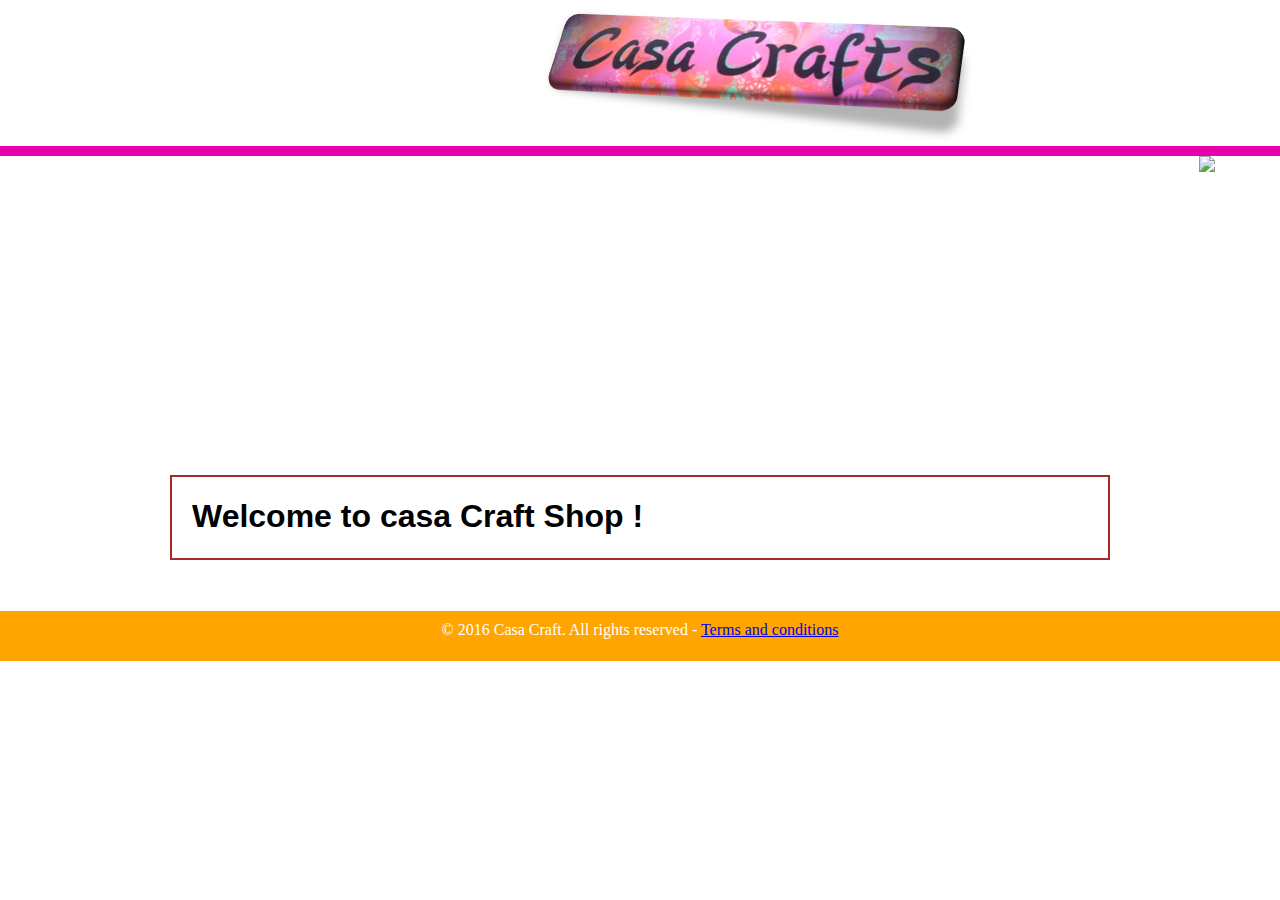
==== index.html @ 4e8d7ad9 "Add files via upload" ====
<!DOCTYPE html>
<html xml:lang="en" lang="en">
	<head>
		<title>Casa Craft</title>
			<meta name="description" content="easy lift is a free carpooling website - travel from home to your work place using our carsharing service"/>
			<meta name="keywords" content="carpooling, car sharing, car pool, pool car, carpool, share car, rideshare, ride sharing, carpool website," />
			<link href="css/bootstrap.css" rel="stylesheet" type="text/css" media="all" />
			<link href="style.css" rel="stylesheet" type="text/css" media="all" />	
			<meta name="viewport" content="width=device-width, initial-scale=1">
			<meta http-equiv="Content-Type" content="text/html; charset=utf-8" />

	</head>
		
	<body>
	<div id="header">
	
	<a href="index.php"> <img src="logobancale.PNG" > </a>		
	
</div>	<div id="navigationtop">
				
				<ul>

					<li><a ID="home" href="index.php"></a></li>				
					<li><a ID="about" href="about.php">  </a></li>
					<li><a ID="galerie" href="galerie.php"></a></li>
					<li><a ID="contact" href="contact.php"></a></li>
					
				</ul>
</div>
				<script>
  (function(i,s,o,g,r,a,m){i['GoogleAnalyticsObject']=r;i[r]=i[r]||function(){
  (i[r].q=i[r].q||[]).push(arguments)},i[r].l=1*new Date();a=s.createElement(o),
  m=s.getElementsByTagName(o)[0];a.async=1;a.src=g;m.parentNode.insertBefore(a,m)
  })(window,document,'script','https://www.google-analytics.com/analytics.js','ga');

  ga('create', 'UA-87143140-1', 'auto');
  ga('send', 'pageview');

</script>
	

			
				
			
		
			
			
			
			<img src="images/1.PNG">
			<!--content-->
		<div ID="content">
		
		<h1> Welcome to casa Craft Shop ! </h1>
		
		</div>




			
				
			<div class="footnote">
	<p class="footer-grid" >© 2016 Casa Craft. All rights reserved - <a href="CGU.php">Terms and conditions</a>
	</div>
</div>
	</body>
</html>
---- style.css ----
/* CSS Reset: http://meyerweb.com/eric/thoughts/2011/01/03/reset-revisited/ */

html, body, div, span, applet, object, iframe,
p, blockquote, pre,
a, abbr, acronym, address, big, cite, code,
del, dfn, em, img, ins, kbd, q, s, samp,
small, strike, strong, sub, sup, tt, var,
b, u, i, center,
dl, dt, dd, ol, ul, li,
fieldset, form, label, legend,
table, caption, tbody, tfoot, thead, tr, th, td,
article, aside, canvas, details, figcaption, figure, 
footer, header, hgroup, menu, nav, section, summary,
time, mark, audio, video {
	margin: 0;
	padding: 0;
	border: 0;
	outline: 0;
	font-size: 100%;
	font: inherit;
	vertical-align: baseline;
}


/* CSS start here */

body {
	margin-top:0px;
	margin-right:0;
	margin-left:0;
	margin-bottom: 0;
	min-height: 800px;
}



#header {
	
	border-width:5px;
	color:#e600ac;
	font-family:sans-serif;
	font-size:15px;
	width:900px;
	padding-left:20%;
	padding-left: 0;	
}
#header a img { 
	margin-left: 60%;
}

#navigationtop {
	
	width:100%;
	margin:auto;
	background-color: #e600ac;
	height: 10px;
	
}

#navigationtop > ul {
	text-align: right;
	margin-left:55%;
}

#navigationtop > ul > li {
	list-style:none;   /* remove the bullet points */
	float:left;
	
	padding-top:2.5%
}

#navigationtop > ul > li > a {
    color:white;
	background-color: white;
    padding: 10px 50px;
    text-decoration: none;
	font-size:17px;
	font-family: helvetica;
	text-align:center;
	display:block;
	border-radius:8em;
	
}
#home {
	background-image : url("images/home.PNG");
	height:130px;
	width:50px;
	margin-right: 15px;
	
}
#home:hover {
	background-image : url("images/homeho.PNG");
	height:130px;
	width:50px;
	margin-right: 15px;
	
}

#contact{
	background-image : url("images/contact.PNG");
	height:130px;
	width:50px;
	margin-right: 15px;

}
#lift:hover {
	background-image : url("images/contactho.PNG");
	height:130px;
	width:50px;
	margin-right: 15px;
	
}
#about{
	background-image : url("images/about.PNG");
	height:130px;
	width:50px;
	margin-right: 15px;

}
#about:hover {
	background-image : url("images/aboutho.PNG");
	height:130px;
	width:50px;
	margin-right: 15px;
	
}
#galerie{
	background-image : url("images/galerie.PNG");
	height:130px;
	width:50px;
	margin-right: 15px;

}
#galerie:hover {
	background-image : url("images/galerieho.PNG");
	height:130px;
	width:50px;
	margin-right: 15px;

}

#content {
	border-width:2px;
	width:70%;
	display:block;
	overflow:hidden;
	margin:auto;
	margin-bottom:4%;
	font-family: helvetica;
	margin-top:80px;
	padding-left:20px;
	padding-bottom:1px;
	padding-right: 20px;
	border: 2px solid brown;
	position: static;
}


/* 
#content a:link {
	font-family: Helvetica;
	color: #ff6600;
	font-style: italic;
	text-decoration: none;
	padding-bottom: 4px;

}
#content a:visited {
	font-family: Helvetica;
	color: #ff6600;
	font-style: italic;
	text-decoration: none;
	

}
#content a:hover {
	font-family: Helvetica;
	color: black;
	font-style: italic;
	

}
 */


.footnote {
	text-align:center;
	margin:0;
	margin-bottom: 0px;
	background-color:orange;
	padding-top: 10px;
	width:100%;
	color:white;
	height:40px;
	
}
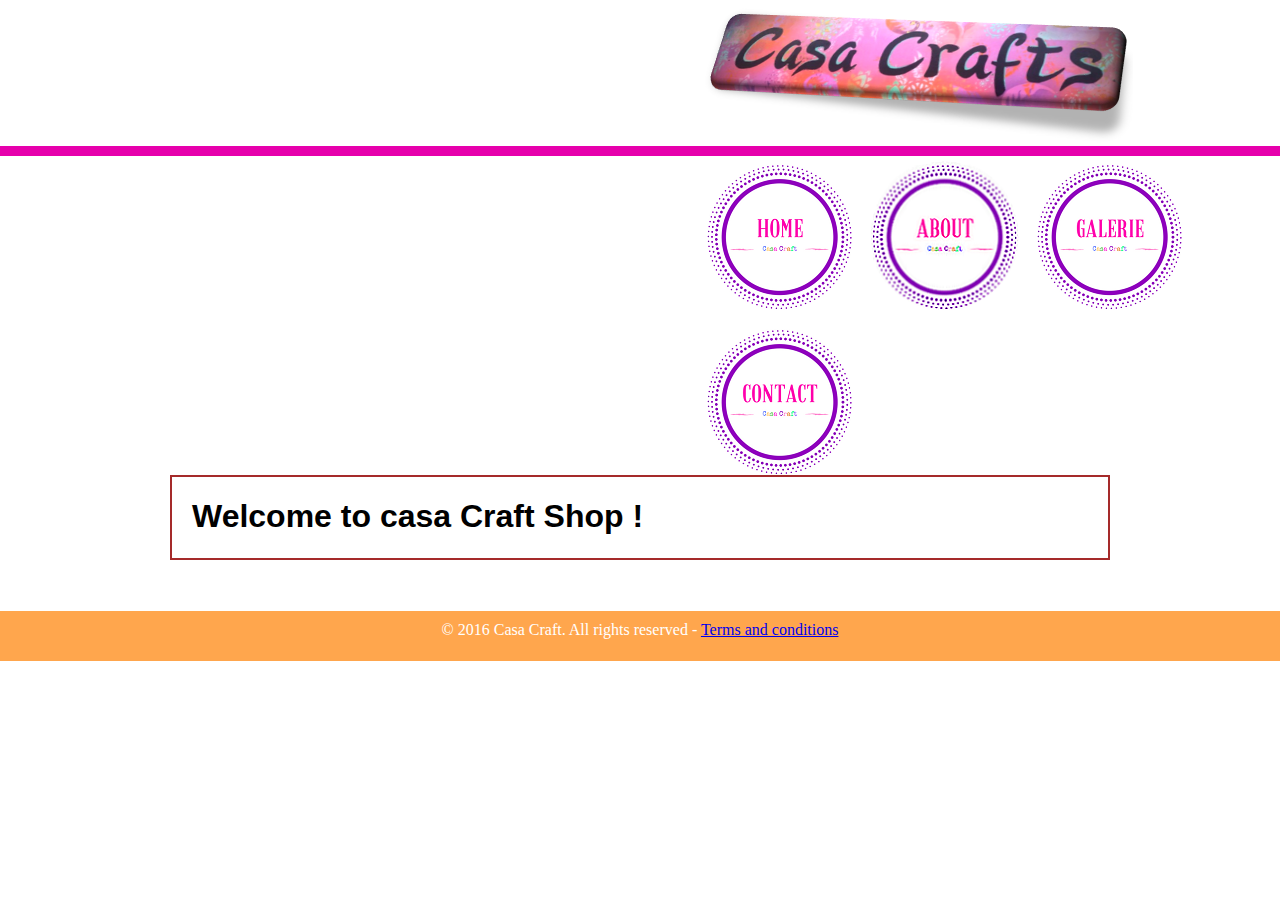
==== commit 5dd34c7f: "Add files via upload" ====
--- a/index.html
+++ b/index.html
@@ -27,26 +27,9 @@
 					
 				</ul>
 </div>
-				<script>
-  (function(i,s,o,g,r,a,m){i['GoogleAnalyticsObject']=r;i[r]=i[r]||function(){
-  (i[r].q=i[r].q||[]).push(arguments)},i[r].l=1*new Date();a=s.createElement(o),
-  m=s.getElementsByTagName(o)[0];a.async=1;a.src=g;m.parentNode.insertBefore(a,m)
-  })(window,document,'script','https://www.google-analytics.com/analytics.js','ga');
-
-  ga('create', 'UA-87143140-1', 'auto');
-  ga('send', 'pageview');
-
-</script>
+				
+		
 	
-
-			
-				
-			
-		
-			
-			
-			
-			<img src="images/1.PNG">
 			<!--content-->
 		<div ID="content">
 		
--- a/style.css
+++ b/style.css
@@ -45,7 +45,7 @@
 	padding-left: 0;	
 }
 #header a img { 
-	margin-left: 60%;
+	margin-left: 78%;
 }
 
 #navigationtop {
@@ -82,14 +82,14 @@
 	
 }
 #home {
-	background-image : url("images/home.PNG");
+	background-image : url("home.png");
 	height:130px;
 	width:50px;
 	margin-right: 15px;
 	
 }
 #home:hover {
-	background-image : url("images/homeho.PNG");
+	background-image : url("homeho.png");
 	height:130px;
 	width:50px;
 	margin-right: 15px;
@@ -97,42 +97,42 @@
 }
 
 #contact{
-	background-image : url("images/contact.PNG");
+	background-image : url("contact.png");
 	height:130px;
 	width:50px;
 	margin-right: 15px;
 
 }
 #lift:hover {
-	background-image : url("images/contactho.PNG");
+	background-image : url("contactho.png");
 	height:130px;
 	width:50px;
 	margin-right: 15px;
 	
 }
 #about{
-	background-image : url("images/about.PNG");
+	background-image : url("about.png");
 	height:130px;
 	width:50px;
 	margin-right: 15px;
 
 }
 #about:hover {
-	background-image : url("images/aboutho.PNG");
+	background-image : url("aboutho.png");
 	height:130px;
 	width:50px;
 	margin-right: 15px;
 	
 }
 #galerie{
-	background-image : url("images/galerie.PNG");
+	background-image : url("galerie.png");
 	height:130px;
 	width:50px;
 	margin-right: 15px;
 
 }
 #galerie:hover {
-	background-image : url("images/galerieho.PNG");
+	background-image : url("galerieho.png");
 	height:130px;
 	width:50px;
 	margin-right: 15px;
@@ -187,7 +187,7 @@
 	text-align:center;
 	margin:0;
 	margin-bottom: 0px;
-	background-color:orange;
+	background-color:#ffa64d;
 	padding-top: 10px;
 	width:100%;
 	color:white;
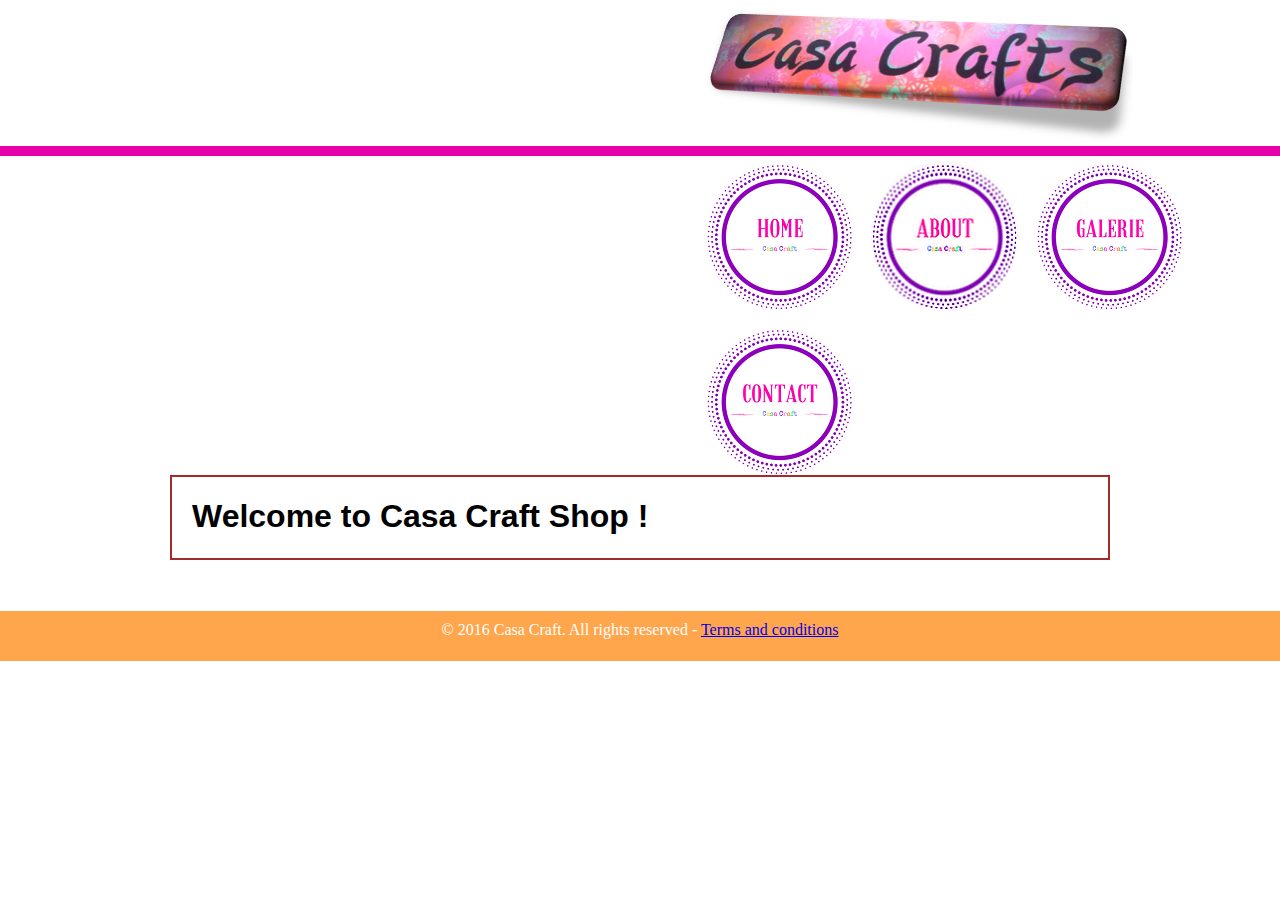
==== commit 0848d0b3: "Add files via upload" ====
--- a/index.html
+++ b/index.html
@@ -33,7 +33,7 @@
 			<!--content-->
 		<div ID="content">
 		
-		<h1> Welcome to casa Craft Shop ! </h1>
+		<h1> Welcome to Casa Craft Shop ! </h1>
 		
 		</div>
 
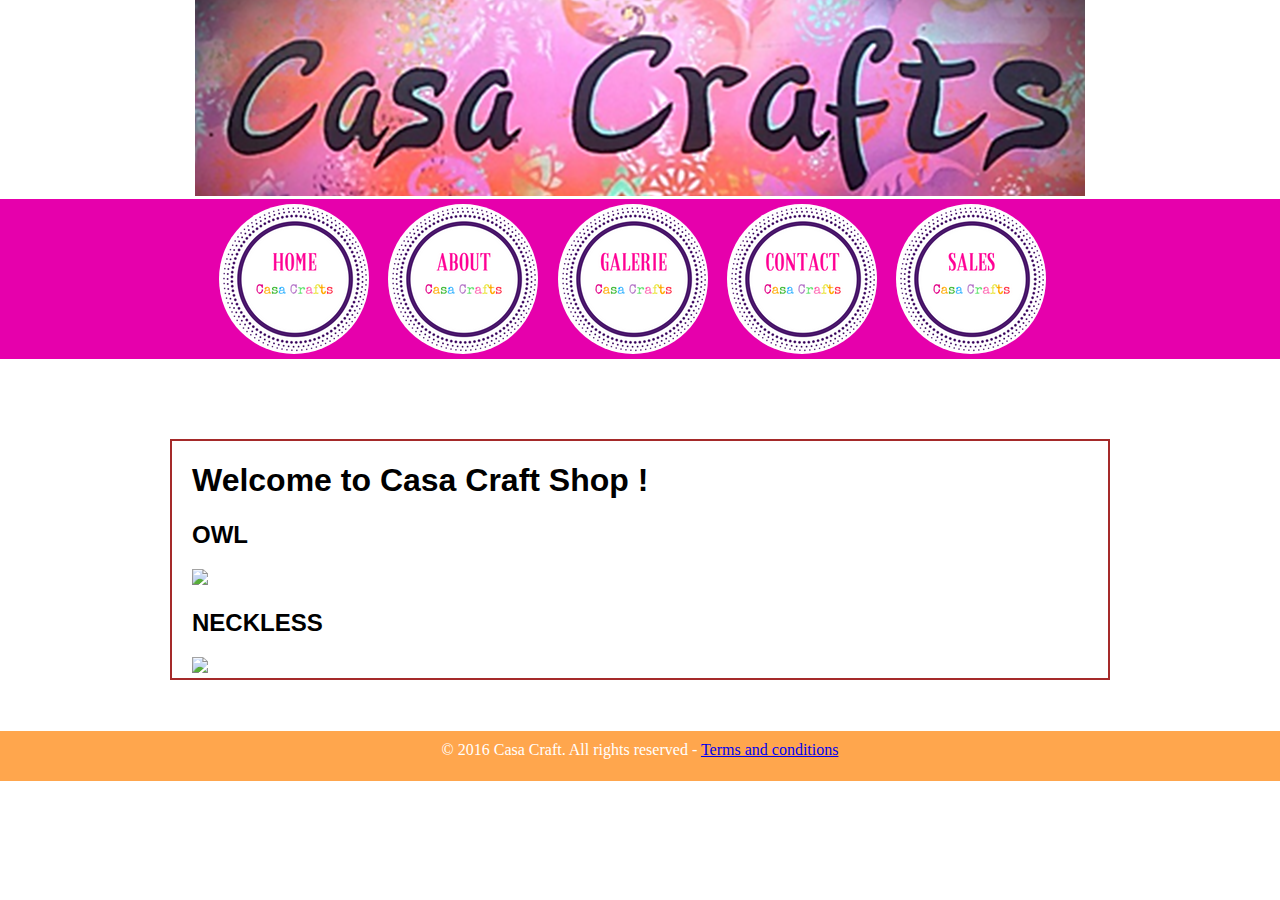
==== commit 7dc2770e: "Add files via upload" ====
--- a/index.html
+++ b/index.html
@@ -2,8 +2,9 @@
 <html xml:lang="en" lang="en">
 	<head>
 		<title>Casa Craft</title>
-			<meta name="description" content="easy lift is a free carpooling website - travel from home to your work place using our carsharing service"/>
-			<meta name="keywords" content="carpooling, car sharing, car pool, pool car, carpool, share car, rideshare, ride sharing, carpool website," />
+		
+			<meta name="description" content="Casa Craft"/>
+			<meta name="keywords" content="clothe,shop,casacraft," />
 			<link href="css/bootstrap.css" rel="stylesheet" type="text/css" media="all" />
 			<link href="style.css" rel="stylesheet" type="text/css" media="all" />	
 			<meta name="viewport" content="width=device-width, initial-scale=1">
@@ -14,9 +15,10 @@
 	<body>
 	<div id="header">
 	
-	<a href="index.php"> <img src="logobancale.PNG" > </a>		
+	<img src="testlogo.PNG"  > 
 	
-</div>	<div id="navigationtop">
+
+<div id="navigationtop">
 				
 				<ul>
 
@@ -24,17 +26,22 @@
 					<li><a ID="about" href="about.php">  </a></li>
 					<li><a ID="galerie" href="galerie.php"></a></li>
 					<li><a ID="contact" href="contact.php"></a></li>
+					<li><a ID="sales" href="sales.php"></a></li>
 					
 				</ul>
 </div>
 				
-		
+		</div>	
 	
 			<!--content-->
 		<div ID="content">
 		
 		<h1> Welcome to Casa Craft Shop ! </h1>
 		
+		<h2> OWL</h2>
+			<a href="index.php"><img src="images/hibou.jpg"  > </a>	
+		<h2> NECKLESS</h2>
+			<a href="index.php"><img src="images/collier.jpg"  > </a>	
 		</div>
 
 
--- a/style.css
+++ b/style.css
@@ -40,9 +40,10 @@
 	color:#e600ac;
 	font-family:sans-serif;
 	font-size:15px;
-	width:900px;
+	width:100%;
 	padding-left:20%;
-	padding-left: 0;	
+	padding-left: 0;
+	text-align:center;	
 }
 #header a img { 
 	margin-left: 78%;
@@ -53,20 +54,21 @@
 	width:100%;
 	margin:auto;
 	background-color: #e600ac;
-	height: 10px;
-	
+	height: 160px;
+	text-align: center;
 }
 
 #navigationtop > ul {
-	text-align: right;
-	margin-left:55%;
+	
+	margin-left:auto;
+	text-align:center;
+	
 }
 
 #navigationtop > ul > li {
 	list-style:none;   /* remove the bullet points */
-	float:left;
-	
-	padding-top:2.5%
+	display: inline-block;
+	margin-top: 5px;
 }
 
 #navigationtop > ul > li > a {
@@ -103,7 +105,7 @@
 	margin-right: 15px;
 
 }
-#lift:hover {
+#contact:hover {
 	background-image : url("contactho.png");
 	height:130px;
 	width:50px;
@@ -138,7 +140,20 @@
 	margin-right: 15px;
 
 }
-
+#sales {
+	background-image : url("sales.png");
+	height:130px;
+	width:50px;
+	margin-right: 15px;
+	
+}
+#sales:hover {
+	background-image : url("salesho.png");
+	height:130px;
+	width:50px;
+	margin-right: 15px;
+	
+}
 #content {
 	border-width:2px;
 	width:70%;
